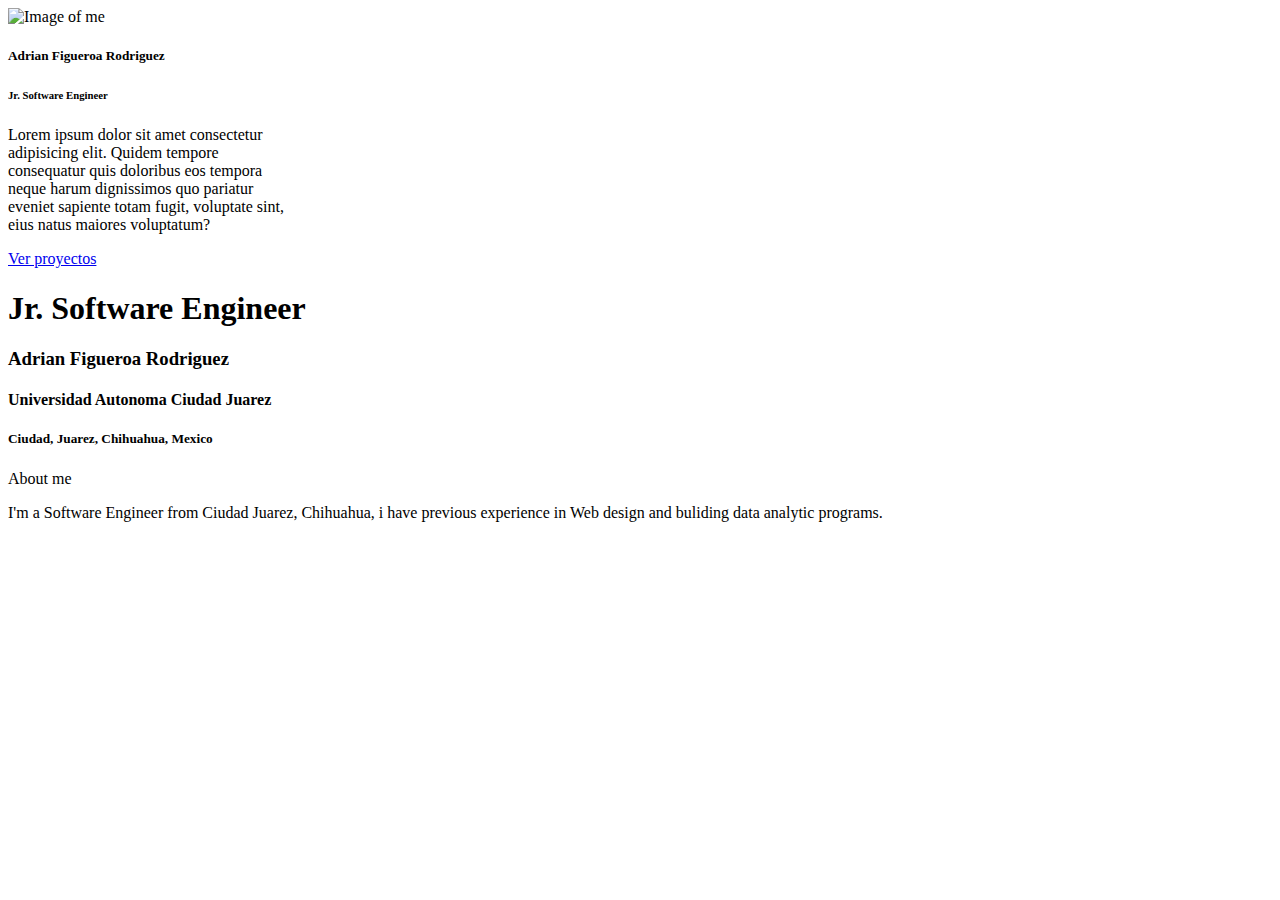
==== Home/homepageEN.html @ 6a03fb30 "Menu Finished-" ====
<!DOCTYPE html>
<html lang="en">
<head>
    <meta charset="UTF-8">
    <meta http-equiv="X-UA-Compatible" content="IE=edge">
    <meta name="viewport" content="width=device-width, initial-scale=1.0">
    <!-- 
        Bootstrap css
    -->
    <link href="https://cdn.jsdelivr.net/npm/bootstrap@5.0.2/dist/css/bootstrap.min.css" rel="stylesheet" integrity="sha384-EVSTQN3/azprG1Anm3QDgpJLIm9Nao0Yz1ztcQTwFspd3yD65VohhpuuCOmLASjC" crossorigin="anonymous">
    <link href="index.css" rel="stylesheet"crossorigin="anonymous">
    <title>Adrian Figueroa Rodriguez</title>
</head>
<body class="container-fluid">
    <!-- 
        Bootrstrap Popovers
    -->
    <script src="https://cdn.jsdelivr.net/npm/@popperjs/core@2.9.2/dist/umd/popper.min.js" integrity="sha384-IQsoLXl5PILFhosVNubq5LC7Qb9DXgDA9i+tQ8Zj3iwWAwPtgFTxbJ8NT4GN1R8p" crossorigin="anonymous"></script>
    

    <div class="card text-center" style="width: 18rem;">
        <img src="..." class="card-img-top" alt="Image of me">
        <div class="card-body">
            <h5 class="card-title">Adrian Figueroa Rodriguez</h5>
            <h6 class="card-subtitle mb-2 text-muted">Jr. Software Engineer</h6>
            <p class="card-text text-start">Lorem ipsum dolor sit amet consectetur adipisicing elit. Quidem tempore consequatur quis doloribus eos tempora neque harum dignissimos quo pariatur eveniet sapiente totam fugit, voluptate sint, eius natus maiores voluptatum?</p>
            <div class="card-footer bg-transparent border-sucess text-end"><a href="#" class="btn btn-primary">Ver proyectos</a></div>
        </div>
    </div>
    

    
    <h1 class="center"> Jr. Software Engineer </h1>
    <h3> Adrian Figueroa Rodriguez</h3>
    <h4> Universidad Autonoma Ciudad Juarez</h4>
    <h5> Ciudad, Juarez, Chihuahua, Mexico</h5>
    
    <div id="AboutMe">
        <p>About me</p>
        <p>I'm a Software Engineer from Ciudad Juarez, Chihuahua, i have previous experience in Web design and buliding data analytic programs.</p>
    </div>
    
    </div>
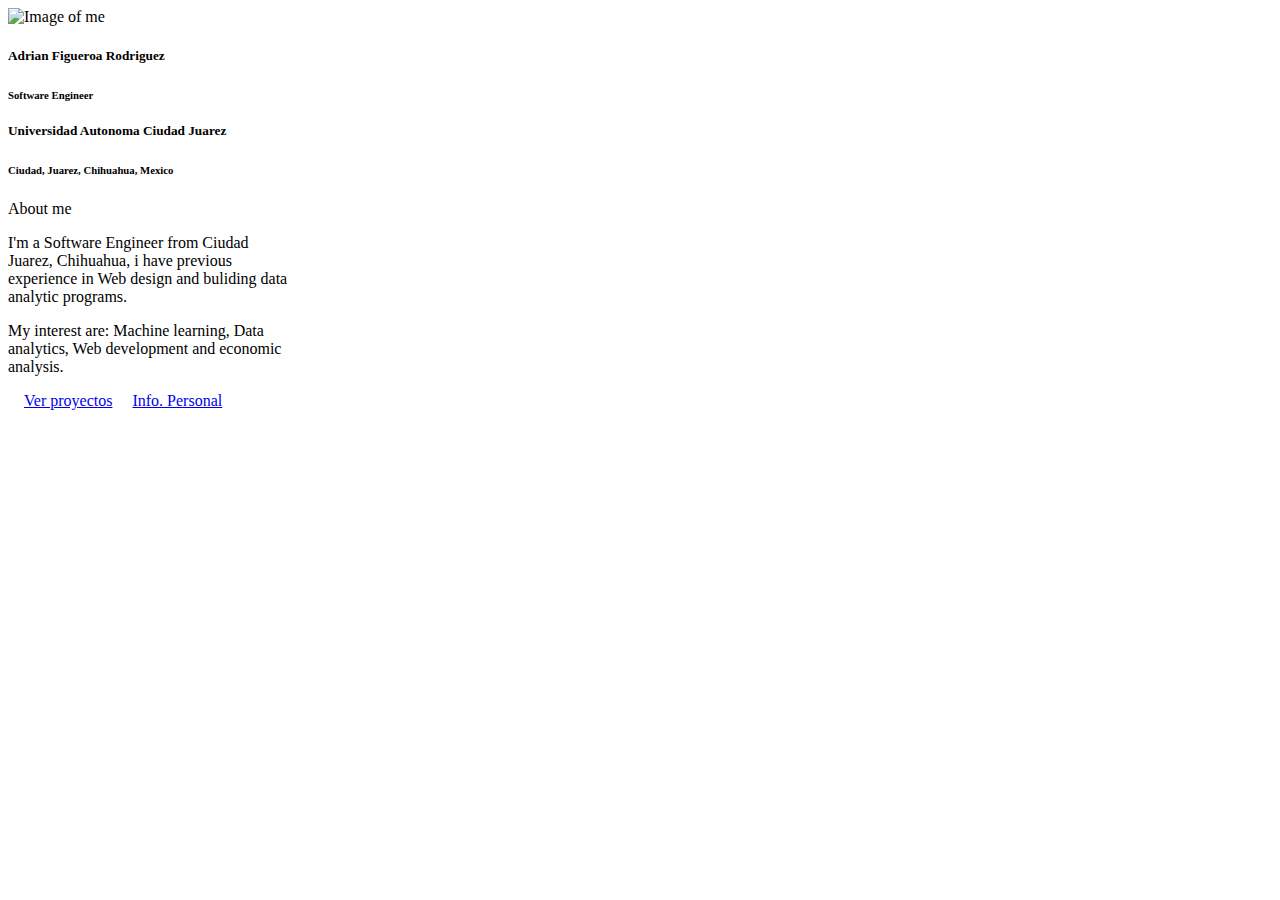
==== commit 5106258f: "pending fix." ====
--- a/Home/homepageEN.html
+++ b/Home/homepageEN.html
@@ -8,36 +8,48 @@
         Bootstrap css
     -->
     <link href="https://cdn.jsdelivr.net/npm/bootstrap@5.0.2/dist/css/bootstrap.min.css" rel="stylesheet" integrity="sha384-EVSTQN3/azprG1Anm3QDgpJLIm9Nao0Yz1ztcQTwFspd3yD65VohhpuuCOmLASjC" crossorigin="anonymous">
-    <link href="index.css" rel="stylesheet"crossorigin="anonymous">
+    <link href="homepageEN.css" rel="stylesheet"crossorigin="anonymous">
     <title>Adrian Figueroa Rodriguez</title>
 </head>
-<body class="container-fluid">
-    <!-- 
-        Bootrstrap Popovers
-    -->
-    <script src="https://cdn.jsdelivr.net/npm/@popperjs/core@2.9.2/dist/umd/popper.min.js" integrity="sha384-IQsoLXl5PILFhosVNubq5LC7Qb9DXgDA9i+tQ8Zj3iwWAwPtgFTxbJ8NT4GN1R8p" crossorigin="anonymous"></script>
-    
 
-    <div class="card text-center" style="width: 18rem;">
-        <img src="..." class="card-img-top" alt="Image of me">
-        <div class="card-body">
-            <h5 class="card-title">Adrian Figueroa Rodriguez</h5>
-            <h6 class="card-subtitle mb-2 text-muted">Jr. Software Engineer</h6>
-            <p class="card-text text-start">Lorem ipsum dolor sit amet consectetur adipisicing elit. Quidem tempore consequatur quis doloribus eos tempora neque harum dignissimos quo pariatur eveniet sapiente totam fugit, voluptate sint, eius natus maiores voluptatum?</p>
-            <div class="card-footer bg-transparent border-sucess text-end"><a href="#" class="btn btn-primary">Ver proyectos</a></div>
-        </div>
-    </div>
-    
 
-    
-    <h1 class="center"> Jr. Software Engineer </h1>
-    <h3> Adrian Figueroa Rodriguez</h3>
-    <h4> Universidad Autonoma Ciudad Juarez</h4>
-    <h5> Ciudad, Juarez, Chihuahua, Mexico</h5>
-    
-    <div id="AboutMe">
-        <p>About me</p>
-        <p>I'm a Software Engineer from Ciudad Juarez, Chihuahua, i have previous experience in Web design and buliding data analytic programs.</p>
-    </div>
-    
-    </div>+        <body class="container-fluid d-flex justify-content-center p-5">
+            <!-- 
+                Bootrstrap Popovers
+            -->
+            <script src="https://cdn.jsdelivr.net/npm/@popperjs/core@2.9.2/dist/umd/popper.min.js" integrity="sha384-IQsoLXl5PILFhosVNubq5LC7Qb9DXgDA9i+tQ8Zj3iwWAwPtgFTxbJ8NT4GN1R8p" crossorigin="anonymous"></script>
+            
+        
+            <div id="presentation_card" class="card text-center " style="width: 18rem;">
+                <img src="..." class="card-img-top" alt="Image of me">
+                <div class="card-body">
+                    <h5 class="card-title">Adrian Figueroa Rodriguez</h5>
+                    <h6 class="card-subtitle mb-2 text-muted">Software Engineer</h6>
+                    <div id="other_info_presentation_card">
+                        <h5 class="fs-6 fw-lighter"> Universidad Autonoma Ciudad Juarez</h4>
+                        <h6 class="fs-6 fw-lighter"> Ciudad, Juarez, Chihuahua, Mexico</h5>
+                    </div>    
+                    <div id="AboutMe">
+                        <p>About me</p>
+                        <p>I'm a Software Engineer from Ciudad Juarez, Chihuahua, i have previous experience in Web design and buliding data analytic programs.</p>
+                    </div>
+                    <p class="card-text text-justified fs-6 fw-lighter">My interest are: Machine learning, Data analytics, Web development and economic analysis.</p>
+                    <div id="presentation_card_foot" class="card-footer bg-transparent border-sucess text-end d-flex inline justify-content-evenly">
+                        <a href="#" class="btn btn-primary presentation_card_foot_btn">Ver proyectos</a>
+                        <a href="#" class="btn btn-secondary presentation_card_foot_btn">Info. Personal</a>
+                    </div>
+                </div>
+            </div>
+            
+            <!--
+                Use tags
+                #Facebook
+                #instagram
+                #Whatsapp
+                #Github
+                #Linkedin
+                #@Gmail (Work.adarianfigueroa@gmai.com)
+                <div></div>
+            -->
+        
+            </div>--- a/Home/homepageEN.css
+++ b/Home/homepageEN.css
@@ -0,0 +1,19 @@
+#presentation_card div p{
+    margin-bottom: .5rem;
+}
+
+#presentation_card_foot{
+    padding:.5rem .5rem !important;
+}
+
+.presentation_card_foot_btn{
+    padding: .25rem .5rem;
+}
+
+#other_info_presentation_card{
+    padding-bottom: .5rem;
+}
+
+#other_info_presentation_card h5, h6 {
+    margin-bottom: 0px;
+}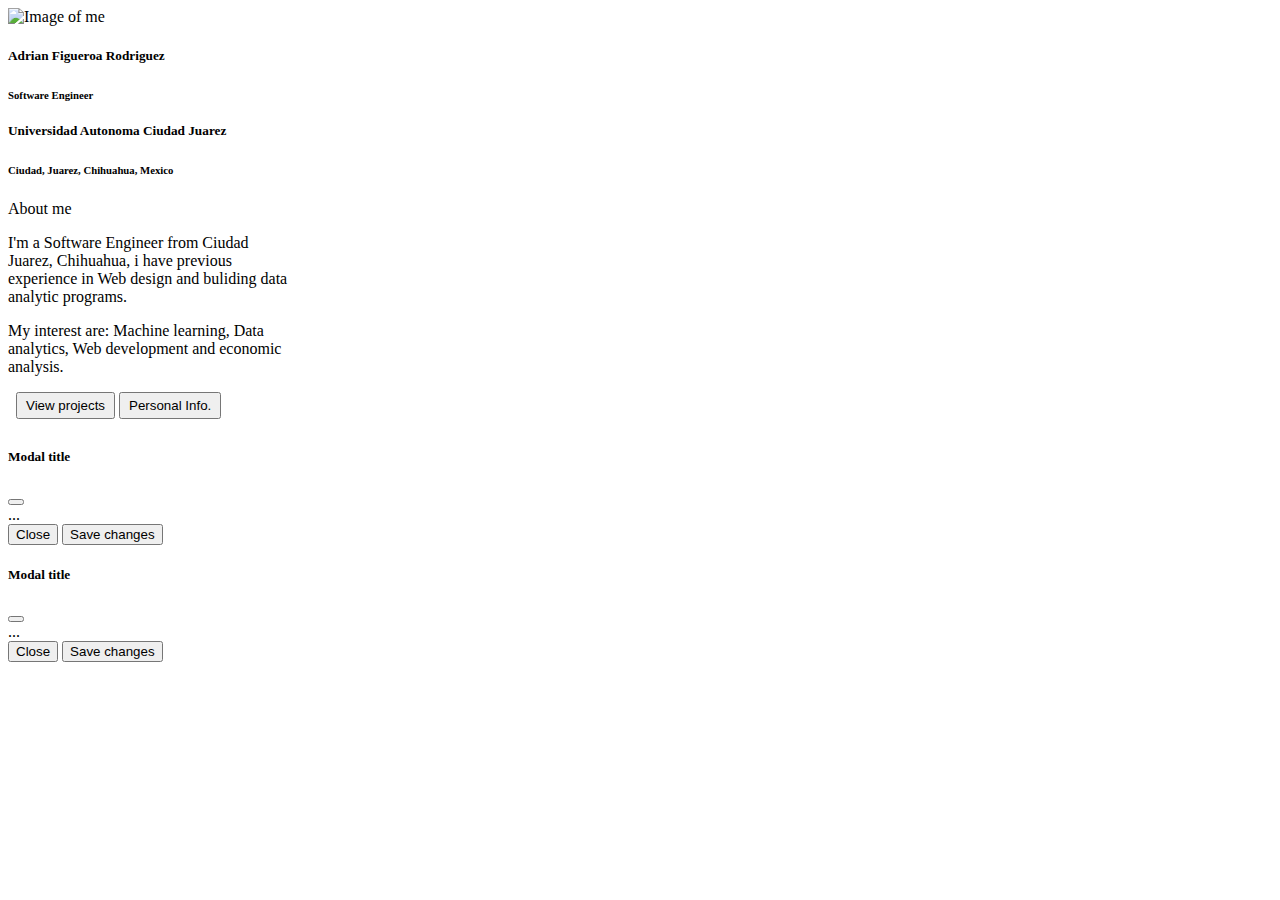
==== commit 13130cec: "EN version updated" ====
--- a/Home/homepageEN.html
+++ b/Home/homepageEN.html
@@ -8,48 +8,86 @@
         Bootstrap css
     -->
     <link href="https://cdn.jsdelivr.net/npm/bootstrap@5.0.2/dist/css/bootstrap.min.css" rel="stylesheet" integrity="sha384-EVSTQN3/azprG1Anm3QDgpJLIm9Nao0Yz1ztcQTwFspd3yD65VohhpuuCOmLASjC" crossorigin="anonymous">
-    <link href="homepageEN.css" rel="stylesheet"crossorigin="anonymous">
+    <link href="homepageEN.css" rel="stylesheet" crossorigin="anonymous">
+    <script src="https://ajax.googleapis.com/ajax/libs/jquery/3.5.1/jquery.min.js"></script>
+    <script src="https://maxcdn.bootstrapcdn.com/bootstrap/3.4.1/js/bootstrap.min.js"></script>
     <title>Adrian Figueroa Rodriguez</title>
 </head>
+<body class="container-fluid d-flex justify-content-center pt-5">
+    <!-- 
+        Bootrstrap Bundle with Popper
+    -->
+    <script src="https://cdn.jsdelivr.net/npm/bootstrap@5.0.2/dist/js/bootstrap.bundle.min.js" integrity="sha384-MrcW6ZMFYlzcLA8Nl+NtUVF0sA7MsXsP1UyJoMp4YLEuNSfAP+JcXn/tWtIaxVXM" crossorigin="anonymous"></script>
+    
 
+    <div id="presentation_card" class="card text-center " style="width: 18rem;">
+        <img src="..." class="card-img-top" alt="Image of me">
+        <div class="card-body">
+            <h5 class="card-title">Adrian Figueroa Rodriguez</h5>
+            <h6 class="card-subtitle mb-2 text-muted">Software Engineer</h6>
+            <div id="other_info_presentation_card">
+                <h5 class="fs-6 fw-lighter"> Universidad Autonoma Ciudad Juarez</h4>
+                <h6 class="fs-6 fw-lighter"> Ciudad, Juarez, Chihuahua, Mexico</h5>
+            </div>    
+            <div id="AboutMe">
+                <p>About me</p>
+                <p>I'm a Software Engineer from Ciudad Juarez, Chihuahua, i have previous experience in Web design and buliding data analytic programs.</p>
+            </div>
+            <p class="card-text text-justified fs-6 fw-lighter">My interest are: Machine learning, Data analytics, Web development and economic analysis.</p>
+            <div id="presentation_card_foot" class="card-footer bg-transparent border-sucess text-end d-flex inline justify-content-evenly">
+                <button type="button" class="btn btn-primary presentation_card_foot_btn" data-toggle="modal" data-target="#ViewProjects">View projects</button>
+                <button type="button" class="btn btn-secondary presentation_card_foot_btn" data-toggle="modal" data-target="#PersonalInfo">Personal Info.</button>
+            </div>
+        </div>
+    </div>
 
-        <body class="container-fluid d-flex justify-content-center p-5">
-            <!-- 
-                Bootrstrap Popovers
-            -->
-            <script src="https://cdn.jsdelivr.net/npm/@popperjs/core@2.9.2/dist/umd/popper.min.js" integrity="sha384-IQsoLXl5PILFhosVNubq5LC7Qb9DXgDA9i+tQ8Zj3iwWAwPtgFTxbJ8NT4GN1R8p" crossorigin="anonymous"></script>
-            
-        
-            <div id="presentation_card" class="card text-center " style="width: 18rem;">
-                <img src="..." class="card-img-top" alt="Image of me">
-                <div class="card-body">
-                    <h5 class="card-title">Adrian Figueroa Rodriguez</h5>
-                    <h6 class="card-subtitle mb-2 text-muted">Software Engineer</h6>
-                    <div id="other_info_presentation_card">
-                        <h5 class="fs-6 fw-lighter"> Universidad Autonoma Ciudad Juarez</h4>
-                        <h6 class="fs-6 fw-lighter"> Ciudad, Juarez, Chihuahua, Mexico</h5>
-                    </div>    
-                    <div id="AboutMe">
-                        <p>About me</p>
-                        <p>I'm a Software Engineer from Ciudad Juarez, Chihuahua, i have previous experience in Web design and buliding data analytic programs.</p>
-                    </div>
-                    <p class="card-text text-justified fs-6 fw-lighter">My interest are: Machine learning, Data analytics, Web development and economic analysis.</p>
-                    <div id="presentation_card_foot" class="card-footer bg-transparent border-sucess text-end d-flex inline justify-content-evenly">
-                        <a href="#" class="btn btn-primary presentation_card_foot_btn">Ver proyectos</a>
-                        <a href="#" class="btn btn-secondary presentation_card_foot_btn">Info. Personal</a>
-                    </div>
+    <!-- Modal - VerProyectos-->
+    <div id="ViewProjects" class="modal fade" tabindex="-1" aria-labelledby="ViewProjects" aria-hidden="false" role="dialog">
+        <div class="modal-dialog">
+            <div class="modal-content">
+                <div class="modal-header">
+                    <h5 class="modal-title" id="exampleModalLabel">Modal title</h5>
+                    <button type="button" class="btn-close" data-bs-dismiss="modal" aria-label="Close"></button>
+                </div>
+                <div class="modal-body">
+                            ... 
+                </div>
+                <div class="modal-footer">
+                    <button type="button" class="btn btn-secondary" data-bs-dismiss="modal">Close</button>
+                    <button type="button" class="btn btn-primary">Save changes</button>
                 </div>
             </div>
-            
-            <!--
-                Use tags
-                #Facebook
-                #instagram
-                #Whatsapp
-                #Github
-                #Linkedin
-                #@Gmail (Work.adarianfigueroa@gmai.com)
-                <div></div>
-            -->
-        
-            </div>+        </div>
+    </div>
+
+    <!-- Modal - Info. Personal -->
+    <div id="PersonalInfo" class="modal fade" tabindex="-1" aria-labelledby="PersonalInfo" aria-hidden="false">
+        <div class="modal-dialog">
+        <div class="modal-content">
+            <div class="modal-header">
+            <h5 class="modal-title" id="exampleModalLabel">Modal title</h5>
+            <button type="button" class="btn-close" data-bs-dismiss="modal" aria-label="Close"></button>
+            </div>
+            <div class="modal-body">
+            ...
+            </div>
+            <div class="modal-footer">
+            <button type="button" class="btn btn-secondary" data-bs-dismiss="modal">Close</button>
+            <button type="button" class="btn btn-primary">Save changes</button>
+            </div>
+        </div>
+        </div>
+    </div>
+
+<!--
+Use tags
+#Facebook
+#instagram
+#Whatsapp
+#Github
+#Linkedin
+#@Gmail (Work.adarianfigueroa@gmai.com)
+<div></div>
+-->
+
+</body>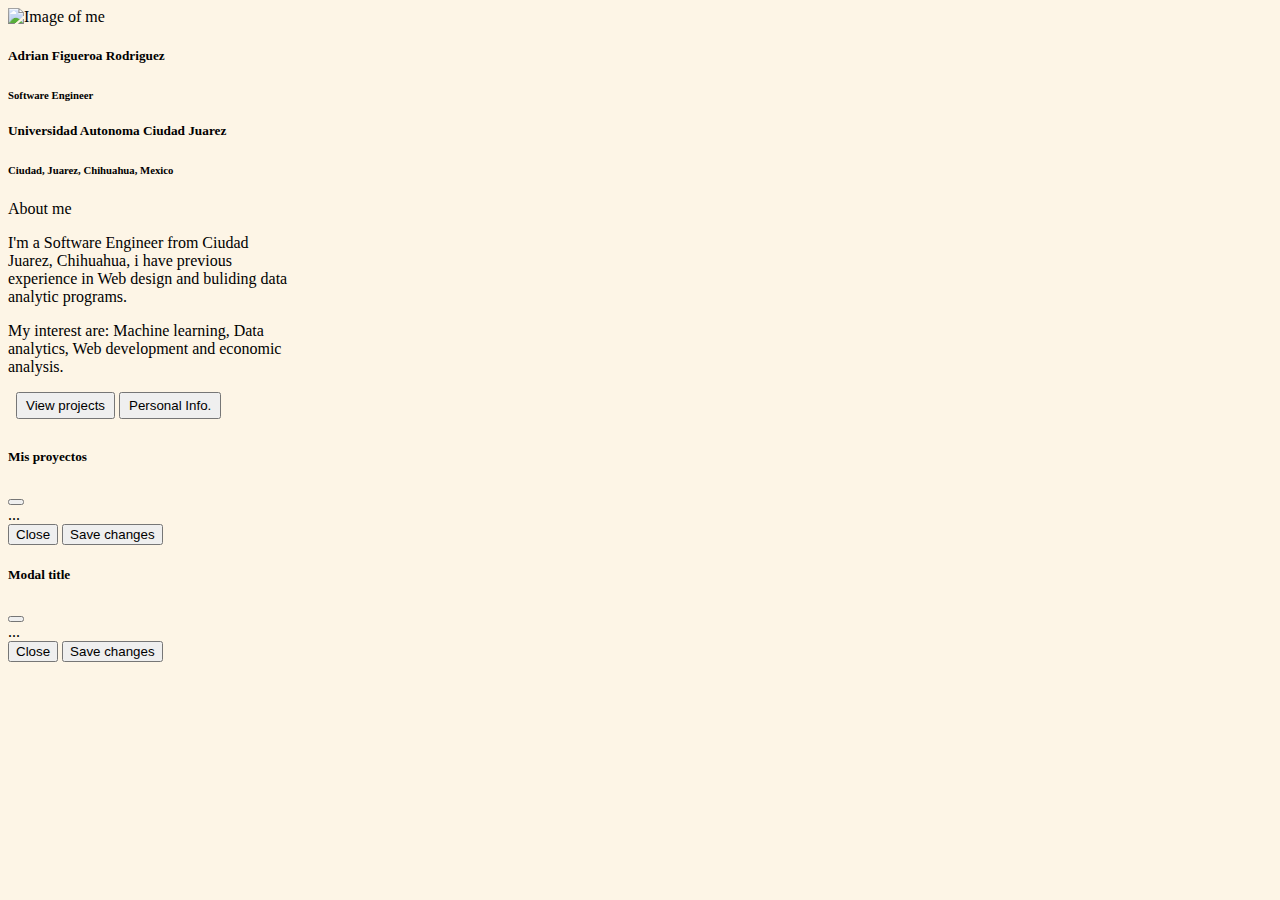
==== commit 063e34e3: "final basic update" ====
--- a/Home/homepageEN.html
+++ b/Home/homepageEN.html
@@ -35,18 +35,18 @@
             </div>
             <p class="card-text text-justified fs-6 fw-lighter">My interest are: Machine learning, Data analytics, Web development and economic analysis.</p>
             <div id="presentation_card_foot" class="card-footer bg-transparent border-sucess text-end d-flex inline justify-content-evenly">
-                <button type="button" class="btn btn-primary presentation_card_foot_btn" data-toggle="modal" data-target="#ViewProjects">View projects</button>
-                <button type="button" class="btn btn-secondary presentation_card_foot_btn" data-toggle="modal" data-target="#PersonalInfo">Personal Info.</button>
+                <button type="button" class="btn btn-primary presentation_card_foot_btn" data-bs-toggle="modal" data-bs-target="#ViewProjects">View projects</button>
+                <button type="button" class="btn btn-secondary presentation_card_foot_btn" data-bs-toggle="modal" data-bs-target="#PersonalInfo">Personal Info.</button>
             </div>
         </div>
     </div>
 
     <!-- Modal - VerProyectos-->
     <div id="ViewProjects" class="modal fade" tabindex="-1" aria-labelledby="ViewProjects" aria-hidden="false" role="dialog">
-        <div class="modal-dialog">
+        <div class="modal-dialog modal-lg">
             <div class="modal-content">
                 <div class="modal-header">
-                    <h5 class="modal-title" id="exampleModalLabel">Modal title</h5>
+                    <h5 class="modal-title" id="exampleModalLabel">Mis proyectos</h5>
                     <button type="button" class="btn-close" data-bs-dismiss="modal" aria-label="Close"></button>
                 </div>
                 <div class="modal-body">
@@ -61,7 +61,7 @@
     </div>
 
     <!-- Modal - Info. Personal -->
-    <div id="PersonalInfo" class="modal fade" tabindex="-1" aria-labelledby="PersonalInfo" aria-hidden="false">
+    <div id="PersonalInfo" class="modal fade" tabindex="-1" aria-labelledby="PersonalInfo" aria-hidden="false" role="dialog">
         <div class="modal-dialog">
         <div class="modal-content">
             <div class="modal-header">
@@ -78,6 +78,9 @@
         </div>
         </div>
     </div>
+  
+
+
 
 <!--
 Use tags
@@ -90,4 +93,4 @@
 <div></div>
 -->
 
-</body>+</body>
--- a/Home/homepageEN.css
+++ b/Home/homepageEN.css
@@ -1,3 +1,8 @@
+body{
+    background-color: oldlace;
+    
+}
+
 #presentation_card div p{
     margin-bottom: .5rem;
 }
